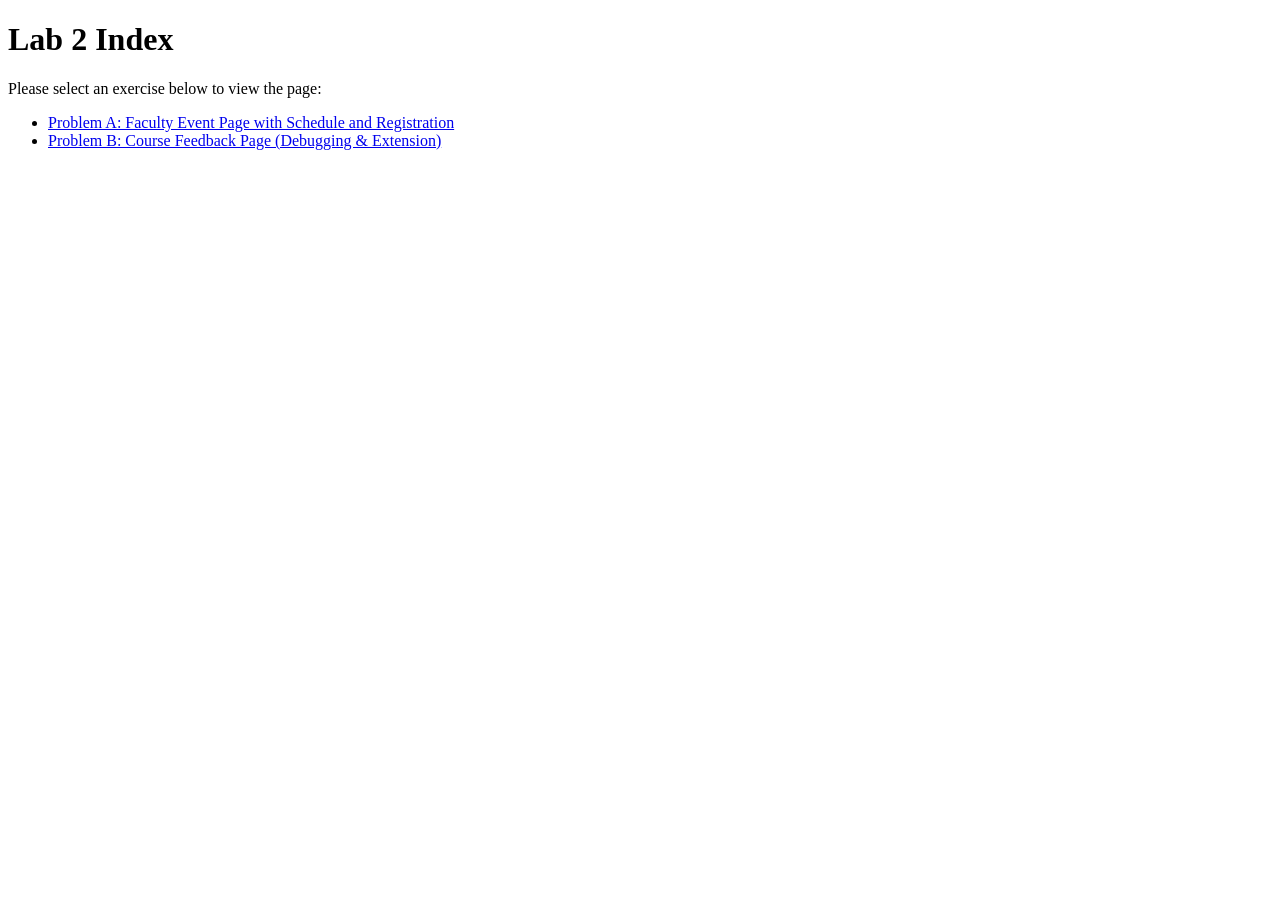
==== index.html @ c89b4c85 "Add files via upload" ====
<!DOCTYPE html>
<html lang="en">
<head>
    <meta charset="UTF-8">
    <title>Index</title>
</head>
<body>

    <header>
        <h1>Lab 2 Index</h1>
        <p>Please select an exercise below to view the page:</p>
    </header>

    <main>
        <ul>
            <li>
                <a href="lab2_ExerA.html">Problem A: Faculty Event Page with Schedule and Registration</a>
            </li>
            <li>
                <a href="lab2_ExerB.html">Problem B: Course Feedback Page (Debugging & Extension)</a>
            </li>
        </ul>
    </main>
</body>
</html>
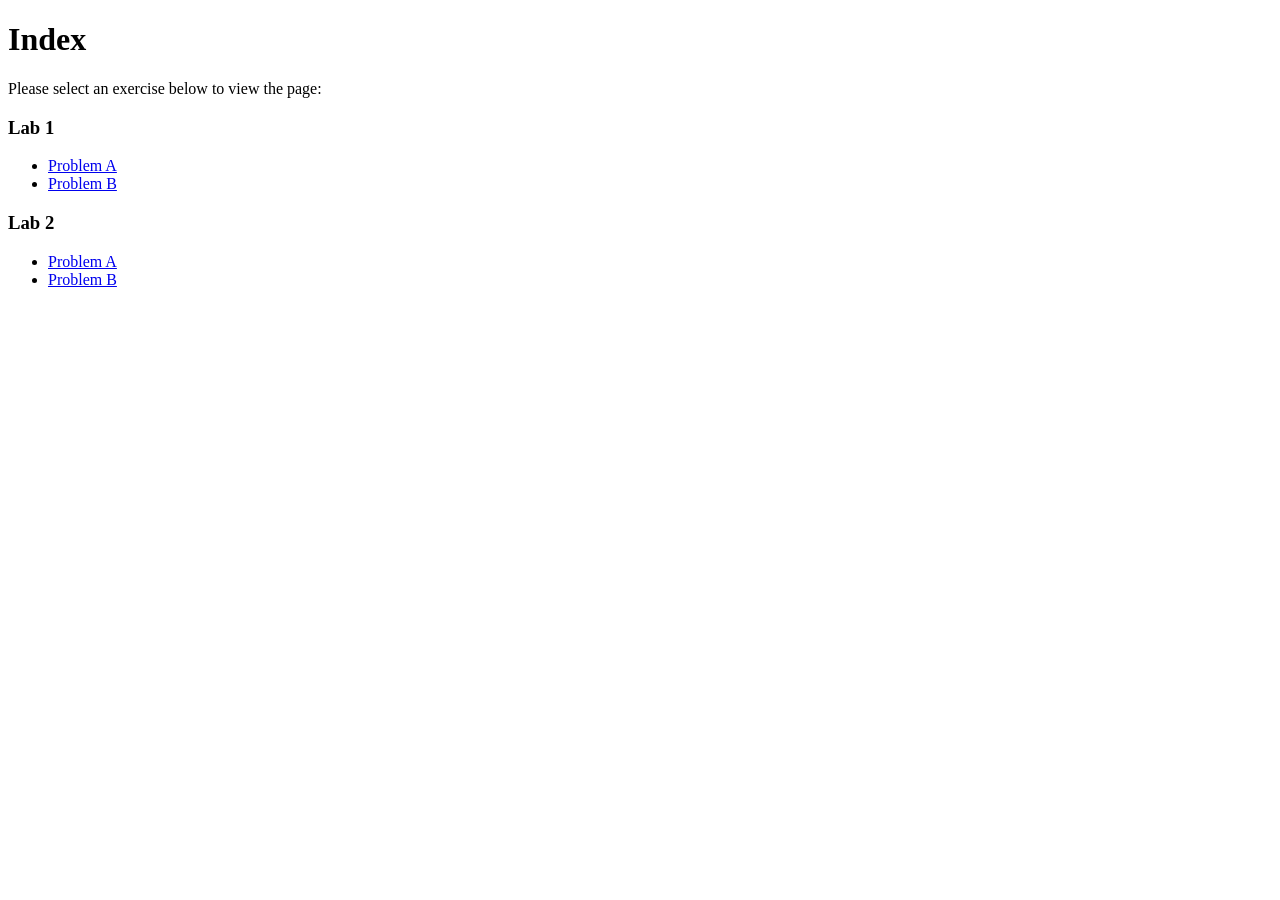
==== commit b9fd3b12: "index.html" ====
--- a/index.html
+++ b/index.html
@@ -7,19 +7,32 @@
 <body>
 
     <header>
-        <h1>Lab 2 Index</h1>
+        <h1>Index</h1>
         <p>Please select an exercise below to view the page:</p>
     </header>
-
+    
+    <h3>Lab 1</h3>
     <main>
         <ul>
             <li>
-                <a href="lab2_ExerA.html">Problem A: Faculty Event Page with Schedule and Registration</a>
+                <a href="lab1_ExerA.html">Problem A</a>
             </li>
             <li>
-                <a href="lab2_ExerB.html">Problem B: Course Feedback Page (Debugging & Extension)</a>
+                <a href="lab1_ExerB.html">Problem B</a>
+            </li>
+        </ul>
+    </main>
+    
+    <h3>Lab 2</h3>
+    <main>
+        <ul>
+            <li>
+                <a href="lab2_ExerA.html">Problem A</a>
+            </li>
+            <li>
+                <a href="lab2_ExerB.html">Problem B</a>
             </li>
         </ul>
     </main>
 </body>
-</html>+</html>
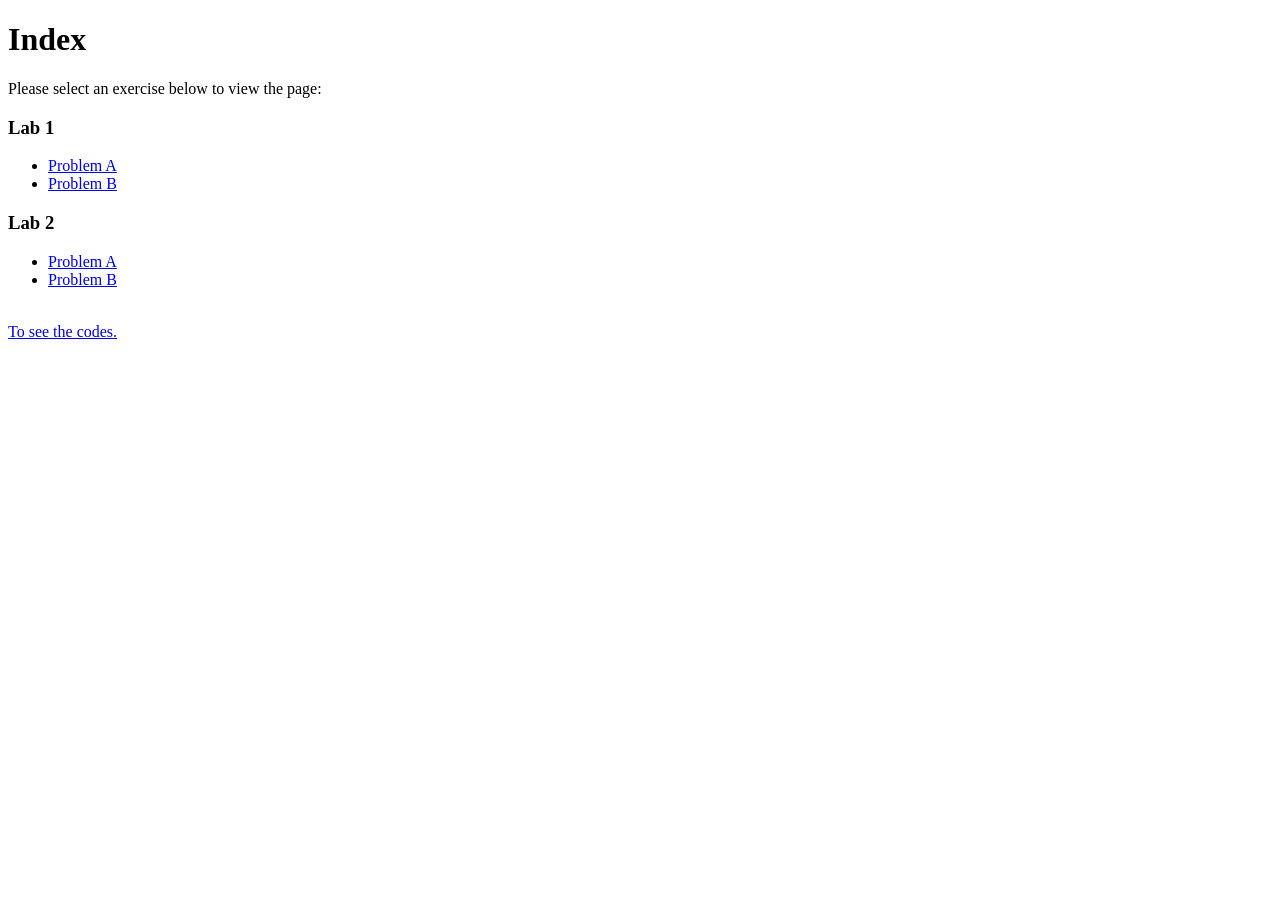
==== commit b13ebc6e: "index.html" ====
--- a/index.html
+++ b/index.html
@@ -34,5 +34,7 @@
             </li>
         </ul>
     </main>
+    <br>
+    <a href="https://github.com/Amirah-S80404/S80404_CSF3133_K3.git">To see the codes.</a>
 </body>
 </html>
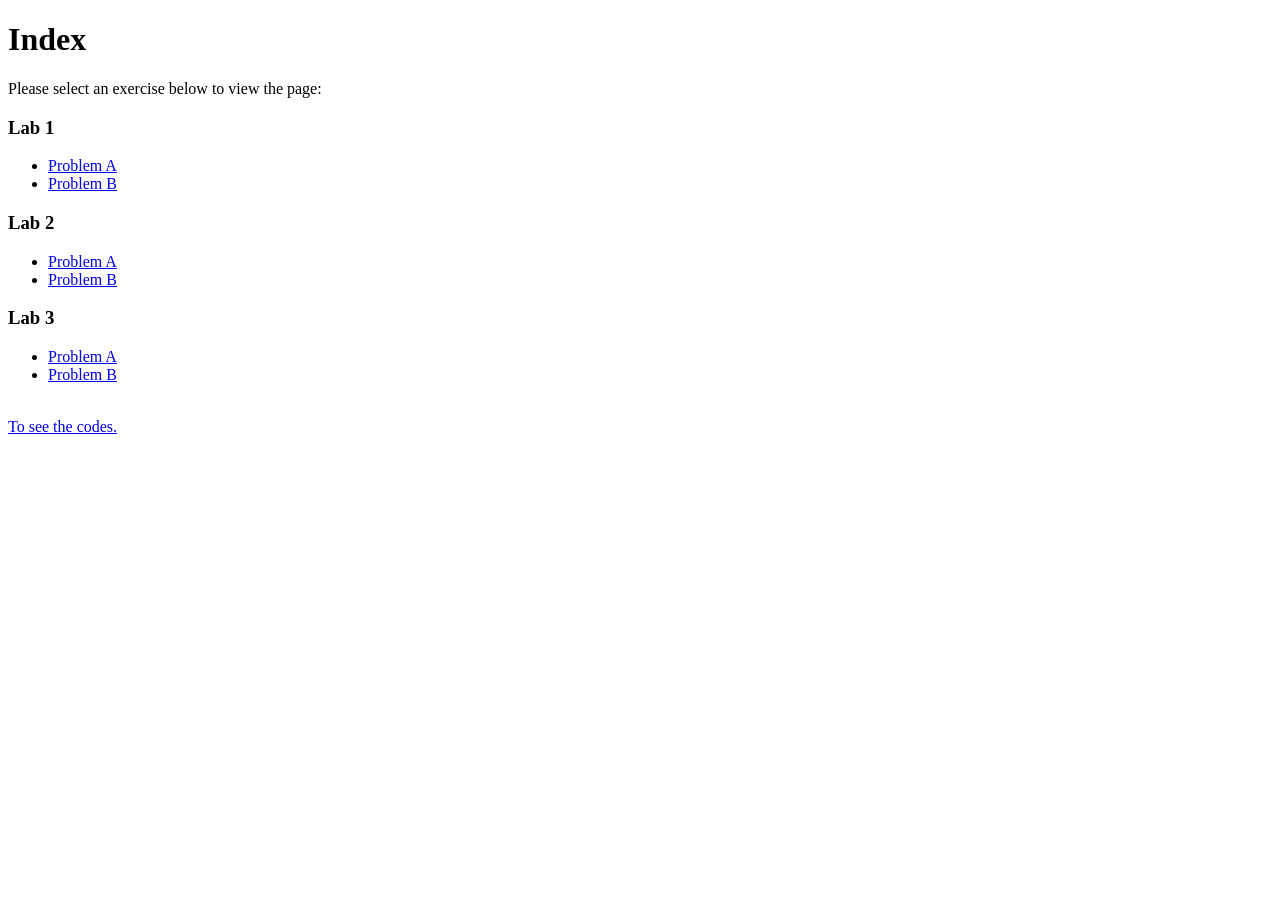
==== commit 016291fe: "index.html" ====
--- a/index.html
+++ b/index.html
@@ -34,6 +34,19 @@
             </li>
         </ul>
     </main>
+
+    <h3>Lab 3</h3>
+    <main>
+        <ul>
+            <li>
+                <a href="lab3_ExerA.html">Problem A</a>
+            </li>
+            <li>
+                <a href="lab3_ExerB.html">Problem B</a>
+            </li>
+        </ul>
+    </main>
+    
     <br>
     <a href="https://github.com/Amirah-S80404/S80404_CSF3133_K3.git">To see the codes.</a>
 </body>
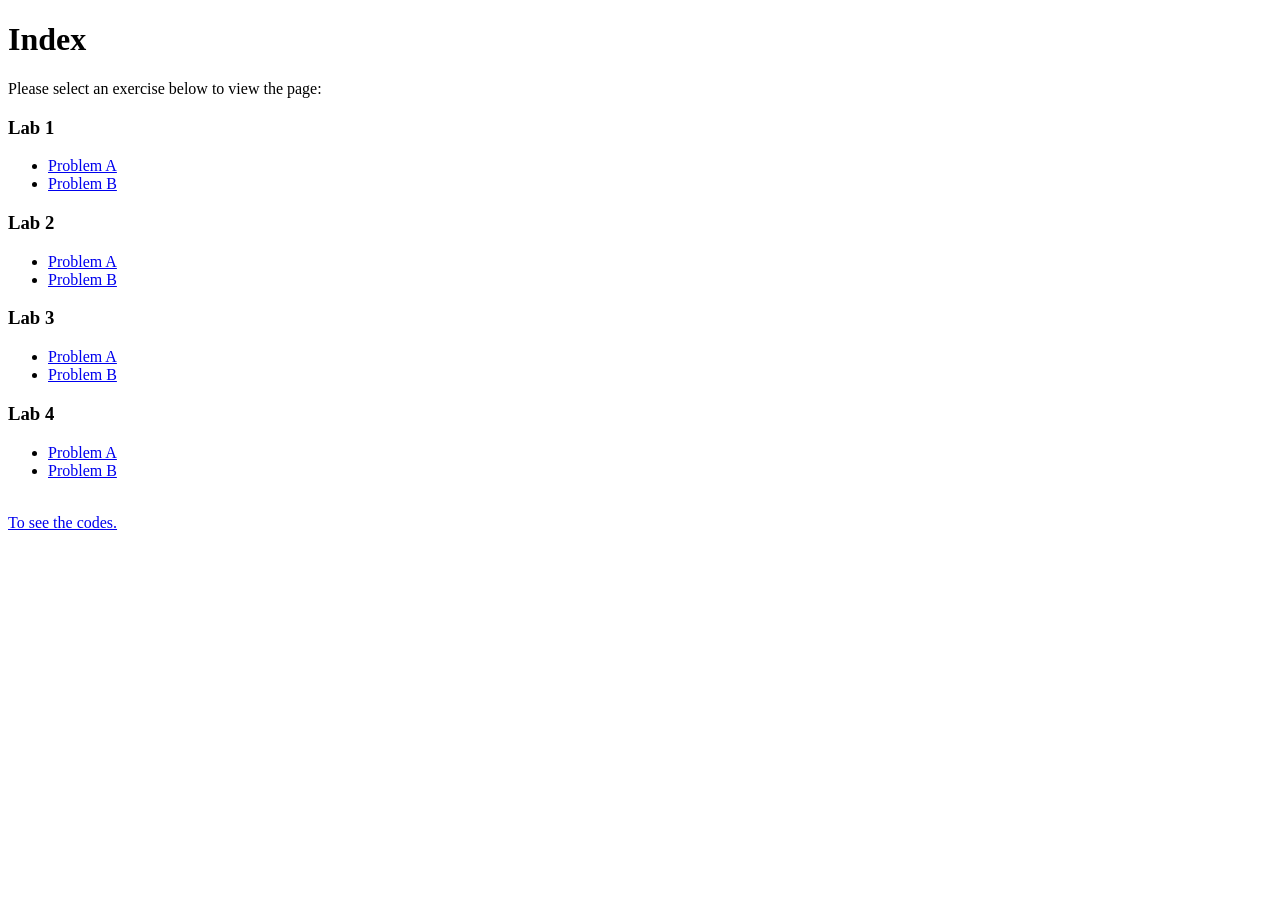
==== commit c4e5bab9: "Update index.html" ====
--- a/index.html
+++ b/index.html
@@ -46,6 +46,18 @@
             </li>
         </ul>
     </main>
+
+    <h3>Lab 4</h3>
+    <main>
+        <ul>
+            <li>
+                <a href="lab4_ExerA.html">Problem A</a>
+            </li>
+            <li>
+                <a href="lab4_ExerB.html">Problem B</a>
+            </li>
+        </ul>
+    </main>
     
     <br>
     <a href="https://github.com/Amirah-S80404/S80404_CSF3133_K3.git">To see the codes.</a>
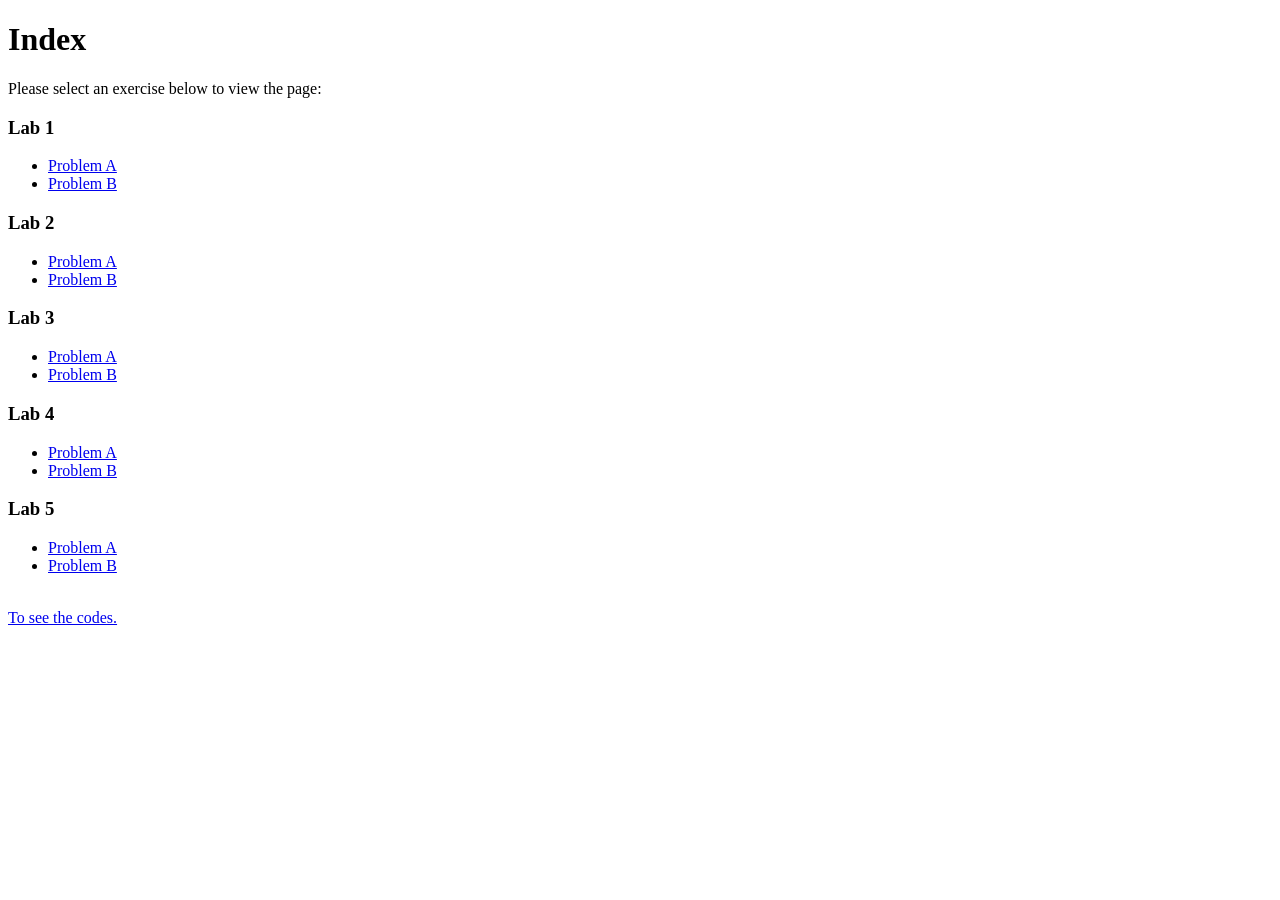
==== commit 2031ef78: "Update index.html" ====
--- a/index.html
+++ b/index.html
@@ -58,6 +58,18 @@
             </li>
         </ul>
     </main>
+
+    <h3>Lab 5</h3>
+    <main>
+        <ul>
+            <li>
+                <a href="Food.html">Problem A</a>
+            </li>
+            <li>
+                <a href="shop.html">Problem B</a>
+            </li>
+        </ul>
+    </main>
     
     <br>
     <a href="https://github.com/Amirah-S80404/S80404_CSF3133_K3.git">To see the codes.</a>
